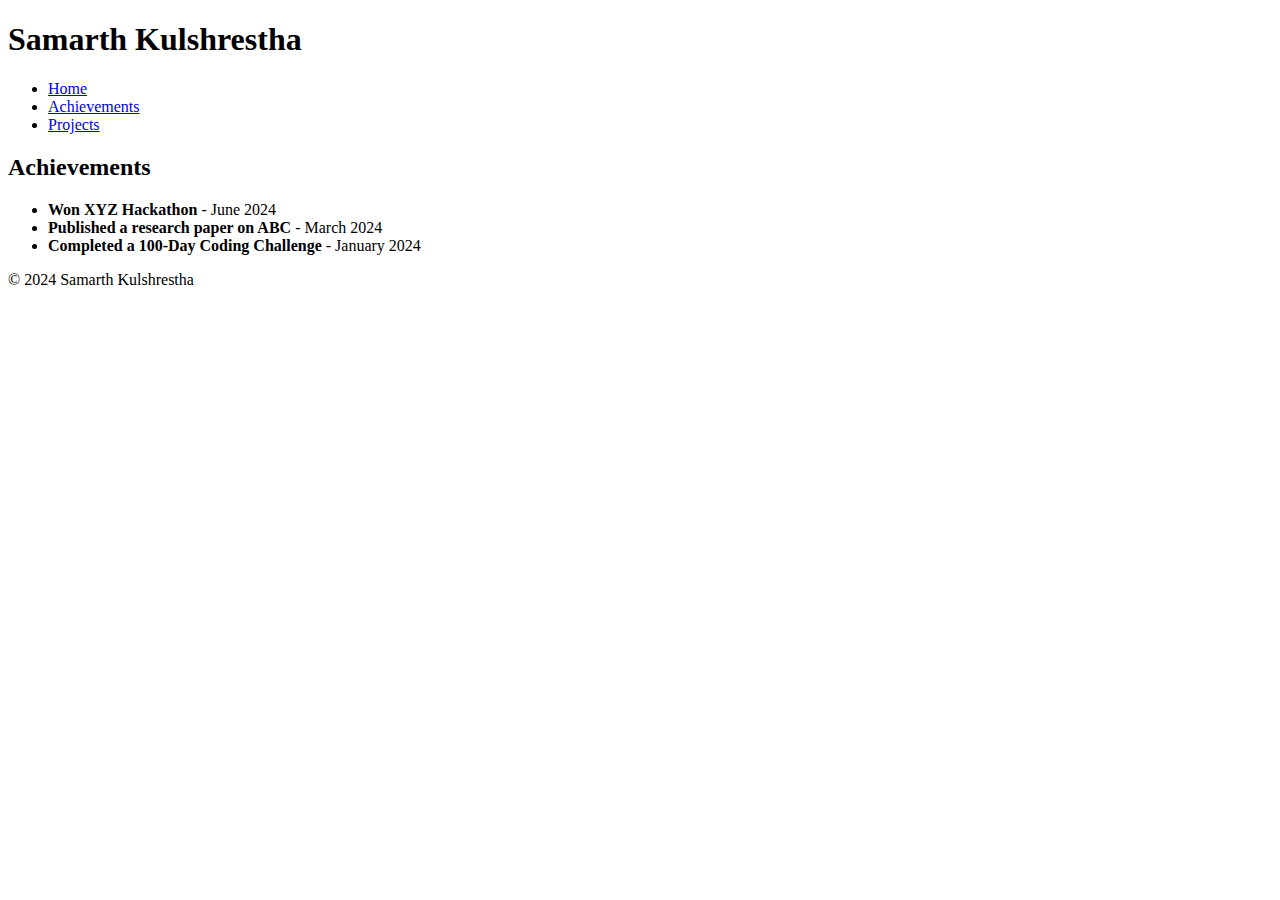
==== achievements.html @ 1c72ce85 "Create achievements.html" ====
<!DOCTYPE html>
<html lang="en">
<head>
    <meta charset="UTF-8">
    <meta name="viewport" content="width=device-width, initial-scale=1.0">
    <title>Achievements - Samarth Kulshrestha</title>
    <link rel="stylesheet" href="style.css">
</head>
<body>
    <header>
        <h1>Samarth Kulshrestha</h1>
        <nav>
            <ul>
                <li><a href="index.html">Home</a></li>
                <li><a href="achievements.html">Achievements</a></li>
                <li><a href="projects.html">Projects</a></li>
            </ul>
        </nav>
    </header>
    <main>
        <section class="achievements">
            <h2>Achievements</h2>
            <ul>
                <li><strong>Won XYZ Hackathon</strong> - June 2024</li>
                <li><strong>Published a research paper on ABC</strong> - March 2024</li>
                <li><strong>Completed a 100-Day Coding Challenge</strong> - January 2024</li>
            </ul>
        </section>
    </main>
    <footer>
        <p>&copy; 2024 Samarth Kulshrestha</p>
    </footer>
</body>
</html>
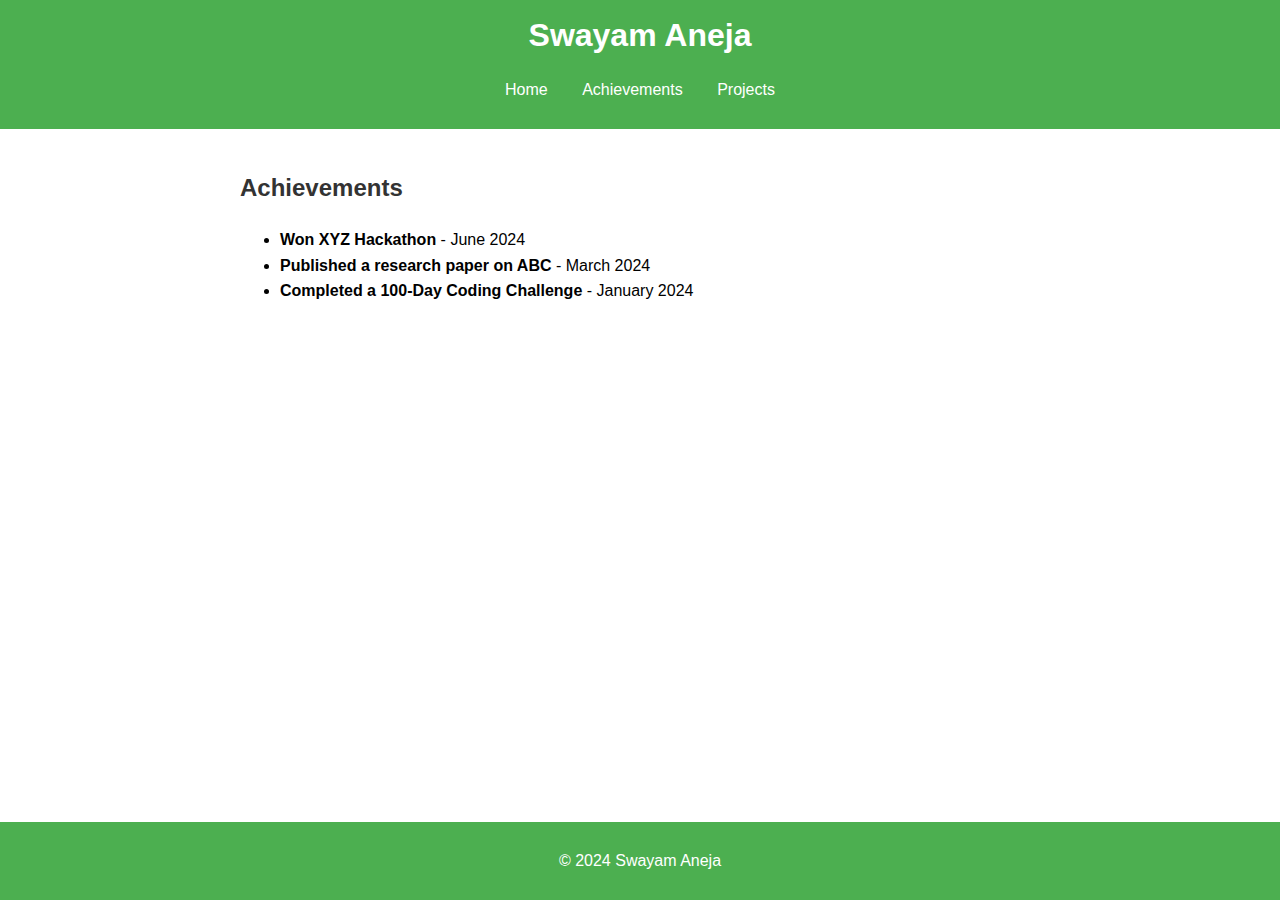
==== commit bbc259d1: "Update achievements.html" ====
--- a/achievements.html
+++ b/achievements.html
@@ -3,12 +3,12 @@
 <head>
     <meta charset="UTF-8">
     <meta name="viewport" content="width=device-width, initial-scale=1.0">
-    <title>Achievements - Samarth Kulshrestha</title>
+    <title>Achievements - Swayam Aneja</title>
     <link rel="stylesheet" href="style.css">
 </head>
 <body>
     <header>
-        <h1>Samarth Kulshrestha</h1>
+        <h1>Swayam Aneja</h1>
         <nav>
             <ul>
                 <li><a href="index.html">Home</a></li>
@@ -28,7 +28,7 @@
         </section>
     </main>
     <footer>
-        <p>&copy; 2024 Samarth Kulshrestha</p>
+        <p>&copy; 2024 Swayam Aneja</p>
     </footer>
 </body>
 </html>
--- a/style.css
+++ b/style.css
@@ -0,0 +1,71 @@
+body {
+    font-family: Arial, sans-serif;
+    margin: 0;
+    padding: 0;
+    line-height: 1.6;
+}
+
+header {
+    background-color: #4CAF50;
+    color: white;
+    padding: 10px 0;
+    text-align: center;
+}
+
+header h1 {
+    margin: 0;
+}
+
+nav ul {
+    list-style: none;
+    padding: 0;
+    text-align: center;
+}
+
+nav ul li {
+    display: inline;
+    margin: 0 15px;
+}
+
+nav ul li a {
+    color: white;
+    text-decoration: none;
+}
+
+nav ul li a:hover {
+    text-decoration: underline;
+}
+
+main {
+    padding: 20px;
+}
+
+.intro, .achievements, .projects {
+    max-width: 800px;
+    margin: auto;
+}
+
+h2 {
+    color: #333;
+}
+
+footer {
+    background-color: #4CAF50;
+    color: white;
+    text-align: center;
+    padding: 10px 0;
+    position: fixed;
+    width: 100%;
+    bottom: 0;
+}
+
+@media (max-width: 768px) {
+    nav ul li {
+        display: block;
+        margin: 10px 0;
+    }
+
+    footer {
+        position: static;
+    }
+}
